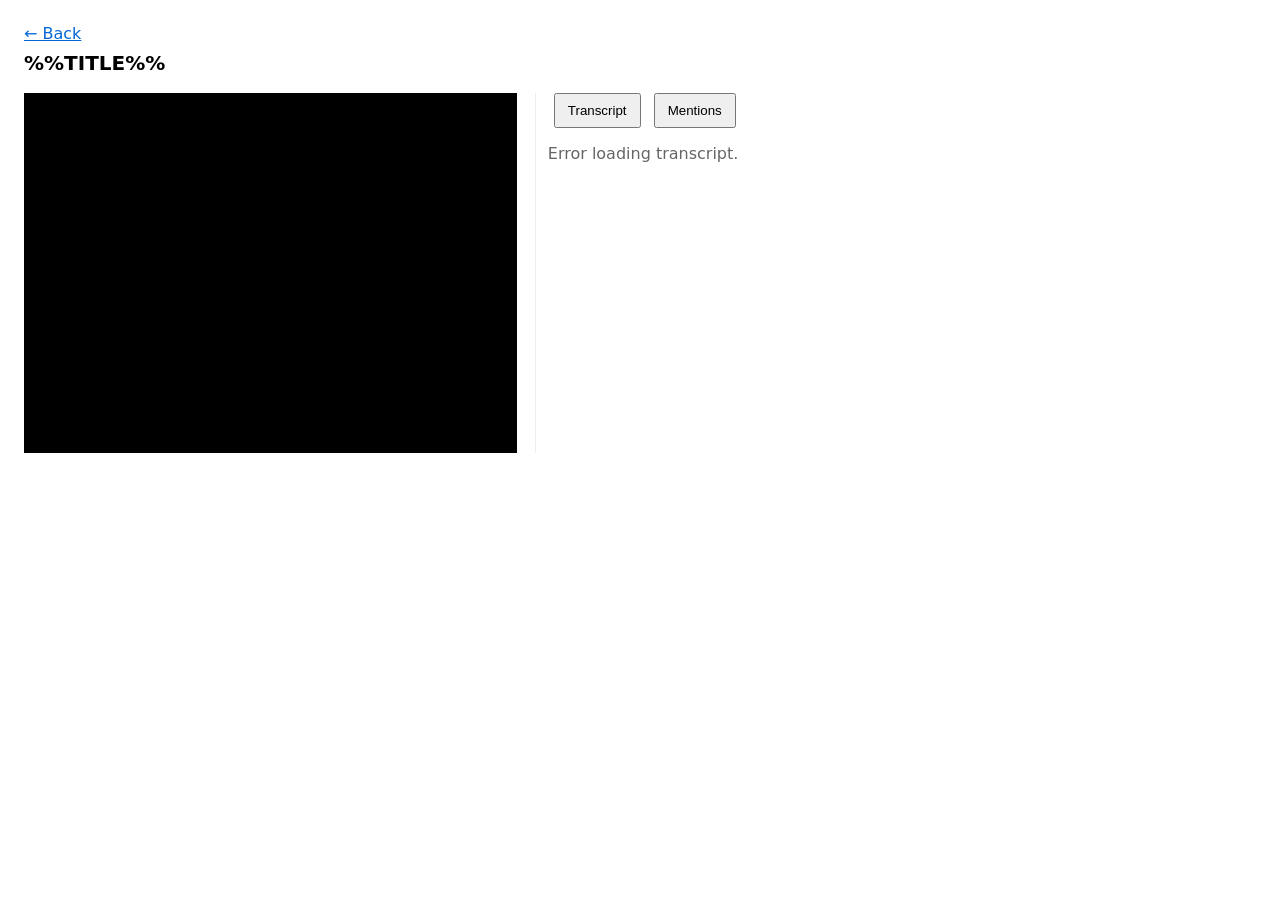
==== video.html @ ed273867 "Cleanup + Modify UI" ====
<!doctype html>
<html>
    <head>
        <meta charset="utf-8" />
        <title>%%TITLE%%</title>
        <style>
            :root { --gap: 18px; }
            body { font-family: system-ui, sans-serif; margin: 24px; }
            a { color: #0366d6; }
            .back-link { display: inline-block; margin-bottom: 8px; color: #0366d6; text-decoration: underline; background: transparent; border: 0; padding: 0; cursor: pointer; }
            input { width: 360px; padding: 8px; }
            button { padding: 8px 12px; margin-left: 6px; }
            .card { border: 1px solid #ddd; border-radius: 8px; padding: 12px; margin: 10px 0; }
            .meta { color: #666; font-size: 0.9em; margin-bottom: 6px; }
            .text { white-space: pre-wrap; }
            .container { display: flex; gap: var(--gap); margin-top: 18px; }
            .left { flex: 0 0 40%; }
            .right { flex: 1 1 60%; border-left: 1px solid #eee; }
            .right-header { padding-left: 12px; }
            .right-content { padding-left: 12px; max-height: 75vh; overflow: auto; }
            h2.title { font-size: 1.25rem; margin: 0 0 10px 0; }
            .player-wrap { background: #000; min-height: 360px; display: flex; align-items: center; justify-content: center; }
            .transcript-seg { padding: 8px; border-bottom: 1px solid #f1f1f1; }
            .active-seg { background: #fff8e1; transition: background 0.6s ease; }
            .seg-time { color: #0366d6; cursor: pointer; margin-right: 8px; font-weight: 600; }
            .seg-text { white-space: pre-wrap; }
        </style>
    </head>
    <body>
        <div>
            <a class="back-link" href="/ui">← Back</a>
        </div>
        <div>
            <h2 class="title">%%TITLE%%</h2>
        </div>

        <div class="container">
            <!-- YouTube player container -->
            <div class="left">
                <div class="player-wrap">
                    <div id="ytplayer"></div>
                </div>
            </div>

            <!-- Transcript and mentions -->
            <div class="right">
                <div class="right-header">
                    <button id="trans-tab-btn">Transcript</button>
                    <button id="mn-tab-btn" style="margin-left: 8px;">Mentions</button>
                </div>
                <div class="right-content">
                    <div id="transcript-pane">
                        <p style="color: #666">Transcript will appear here</p>
                    </div>
                    <div id="mentions-pane" style="display: none"></div>
                </div>
            </div>
        </div>

        <script>
            // YouTube IFrame API setup
            var player;
            var INITIAL_START = 0;
            try {
                const _p = new URLSearchParams(window.location.search || '');
                const t = _p.get('t');
                if (t) INITIAL_START = Number.parseInt(t) || 0;
            } catch (e) { INITIAL_START = 0; }

            function onYouTubeIframeAPIReady() {
                player = new YT.Player('ytplayer', {
                    height: '360',
                    width: '100%',
                    videoId: '%%VIDEO_ID%%',
                    playerVars: { rel: 0 },
                    events: {
                        onReady: function (e) {
                            if (INITIAL_START && typeof e.target.seekTo === 'function') {
                                try { e.target.seekTo(Number(INITIAL_START), true); }
                                catch (err) { console.warn('seek on ready failed', err); }
                            }
                        }
                    }
                });
            }

            // Seek the player to `sec` (seconds) and play
            function seekTo(sec) {
                if (!player || typeof player.seekTo !== 'function') return;
                try { player.seekTo(Number(sec), true); player.playVideo(); } catch (e) { console.warn('seek error', e); }
                try { scrollToNearestSegment(Number(sec)); } catch (e) { /*ignore*/ }
            }

            // Helper to format seconds as mm:ss or hh:mm:ss
            function formatTime(sec) {
                sec = Number(sec) || 0;
                var h = Math.floor(sec / 3600);
                var m = Math.floor((sec % 3600) / 60);
                var s = Math.floor(sec % 60);
                function pad(n) { return n.toString().padStart(2, '0'); }
                if (h > 0) return h + ':' + pad(m) + ':' + pad(s);
                return m + ':' + pad(s);
            }

            // Page state
            const VIDEO_ID = '%%VIDEO_ID%%';
            let transcriptSegments = [];
            let videoMentions = [];

            // Render transcript segments (array of {segment_index, start_sec, end_sec, text}) into right column
            function renderTranscript(segments) {
                const root = document.getElementById('transcript-pane');
                root.innerHTML = '';
                if (!segments || segments.length === 0) {
                    root.innerHTML = '<p style="color:#666">No transcript available for this video.</p>';
                    return;
                }
                // deduplicate by segment_index (keep first) then ensure ascending by segment_index
                const seen = new Set();
                const deduped = [];
                for (const s of segments) {
                    const idx = typeof s.segment_index !== 'undefined' ? s.segment_index : null;
                    if (idx !== null) {
                        if (seen.has(idx)) continue;
                        seen.add(idx);
                    }
                    deduped.push(s);
                }
                deduped.sort((a, b) => (a.segment_index || 0) - (b.segment_index || 0));
                transcriptSegments = deduped.slice();
                for (const seg of deduped) {
                    const row = document.createElement('div');
                    row.className = 'card transcript-seg';
                    if (typeof seg.segment_index !== 'undefined' && seg.segment_index !== null) { row.id = `seg-${seg.segment_index}`; }
                    row.style.display = 'flex';
                    row.style.alignItems = 'flex-start';
                    // left: timestamp
                    const left = document.createElement('div');
                    left.style.width = '80px';
                    left.style.flex = '0 0 80px';
                    left.innerHTML = `<span class="seg-time" onclick="seekTo(${Math.floor(seg.start_sec)})">${formatTime(seg.start_sec)}</span>`;
                    // right: text
                    const right = document.createElement('div');
                    right.style.flex = '1 1 auto';
                    right.innerHTML = `<div class="seg-text">${escapeHtml(seg.text || '')}</div>`;
                    row.appendChild(left);
                    row.appendChild(right);
                    root.appendChild(row);
                }
            }

            function scrollToNearestSegment(sec) {
                if (sec === null || typeof sec === 'undefined') return;
                // find nearest segment by start_sec
                let best = null;
                for (const s of transcriptSegments) {
                    const st = Number(s.start_sec || 0);
                    if (best === null) { best = s; continue; }
                    if (st >= sec) { best = s; break; }
                    best = s;
                }
                if (!best) return;
                const idx = best.segment_index;
                if (typeof idx === 'undefined' || idx === null) return;
                const el = document.getElementById(`seg-${idx}`);
                if (!el) return;
                try {
                    // scroll the nearest scrollable ancestor (.right-content)
                    el.scrollIntoView({ behavior: 'smooth', block: 'start' });
                    el.classList.add('active-seg');
                    setTimeout(() => el.classList.remove('active-seg'), 1800);
                } catch (e) { console.warn('scroll error', e); }
            }

            // Render mentions list (array of {segment_index, start_sec, text, keyword})
            function renderMentions(mentions) {
                const root = document.getElementById('mentions-pane');
                root.innerHTML = '';
                if (!mentions || mentions.length === 0) {
                    root.innerHTML = '<p style="color:#666">No mentions found for this video.</p>';
                    return;
                }
                // ensure ascending by start_sec
                mentions.sort((a, b) => (a.start_sec || 0) - (b.start_sec || 0));
                for (const m of mentions) {
                    const row = document.createElement('div');
                    row.className = 'card transcript-seg';
                    row.style.display = 'flex';
                    row.style.alignItems = 'flex-start';
                    const left = document.createElement('div');
                    left.style.width = '80px';
                    left.style.flex = '0 0 80px';
                    left.innerHTML = `<span class="seg-time" onclick="seekTo(${Math.floor(m.start_sec)})">${formatTime(m.start_sec)}</span>`;
                    const right = document.createElement('div');
                    right.style.flex = '1 1 auto';
                    // highlight the keyword occurrences in the text
                    const text = m.text || '';
                    const kw = m.keyword || '';
                    const highlighted = kw ? highlightKeyword(text, kw) : escapeHtml(text);
                    right.innerHTML = `<div class="seg-text">${highlighted}</div>`;
                    row.appendChild(left);
                    row.appendChild(right);
                    root.appendChild(row);
                }
            }

            // Helpers
            function escapeHtml(str) {
                if (!str) return '';
                return str.replace(/[&<>\"']/g, function (c) {
                    return { '&': '&amp;', '<': '&lt;', '>': '&gt;', '"': '&quot;', "'": "&#39;" }[c];
                });
            }

            function escapeRegex(str) {
                return str.replace(/[.*+?^${}()|[\\]\\]/g, '\\$&');
            }

            function highlightKeyword(text, kw) {
                if (!kw) return escapeHtml(text);
                try {
                    const re = new RegExp('(' + escapeRegex(kw) + ')', 'ig');
                    return escapeHtml(text).replace(re, '<mark>$1</mark>');
                } catch (e) {
                    return escapeHtml(text);
                }
            }

            function showSegments() {
                document.getElementById('transcript-pane').style.display = '';
                document.getElementById('mentions-pane').style.display = 'none';
            }

            function showMentions() {
                document.getElementById('transcript-pane').style.display = 'none';
                document.getElementById('mentions-pane').style.display = '';
            }

            // Fetch video details (transcript + mentions) on load and render
            async function loadVideoData() {
                const txRoot = document.getElementById('transcript-pane');
                const mnRoot = document.getElementById('mentions-pane');
                // show loading indicators
                if (txRoot) txRoot.innerHTML = '<p style="color:#666">Loading transcript…</p>';
                if (mnRoot) mnRoot.innerHTML = '<p style="color:#666">Loading mentions…</p>';

                try {
                    const resp = await fetch(`/video/${VIDEO_ID}`);
                    if (!resp.ok) {
                        console.warn('Could not fetch video data', resp.status);
                        if (txRoot) txRoot.innerHTML = '<p style="color:#666">Error loading transcript.</p>';
                        if (mnRoot) mnRoot.innerHTML = '<p style="color:#666">Error loading mentions.</p>';
                        return;
                    }
                    const data = await resp.json();
                    transcriptSegments = data.transcript || [];
                    videoMentions = data.mentions || [];
                    renderTranscript(transcriptSegments);
                    renderMentions(videoMentions);
                    try { if (INITIAL_START) scrollToNearestSegment(INITIAL_START); } catch (e) { /*ignore*/ }
                } catch (e) {
                    console.error('loadVideoData error', e);
                    if (txRoot) txRoot.innerHTML = '<p style="color:#666">Error loading transcript.</p>';
                    if (mnRoot) mnRoot.innerHTML = '<p style="color:#666">Error loading mentions.</p>';
                }
            }
        </script>
        <script src="https://www.youtube.com/iframe_api"></script>
        <script>
            // initialize data load after DOM is ready
            window.addEventListener('DOMContentLoaded', function () {
                loadVideoData();
                showSegments();
                const transBtn = document.getElementById('trans-tab-btn');
                const mentionsBtn = document.getElementById('mn-tab-btn');
                if (transBtn) transBtn.addEventListener('click', showSegments);
                if (mentionsBtn) mentionsBtn.addEventListener('click', showMentions);
            });
        </script>
    </body>
</html>
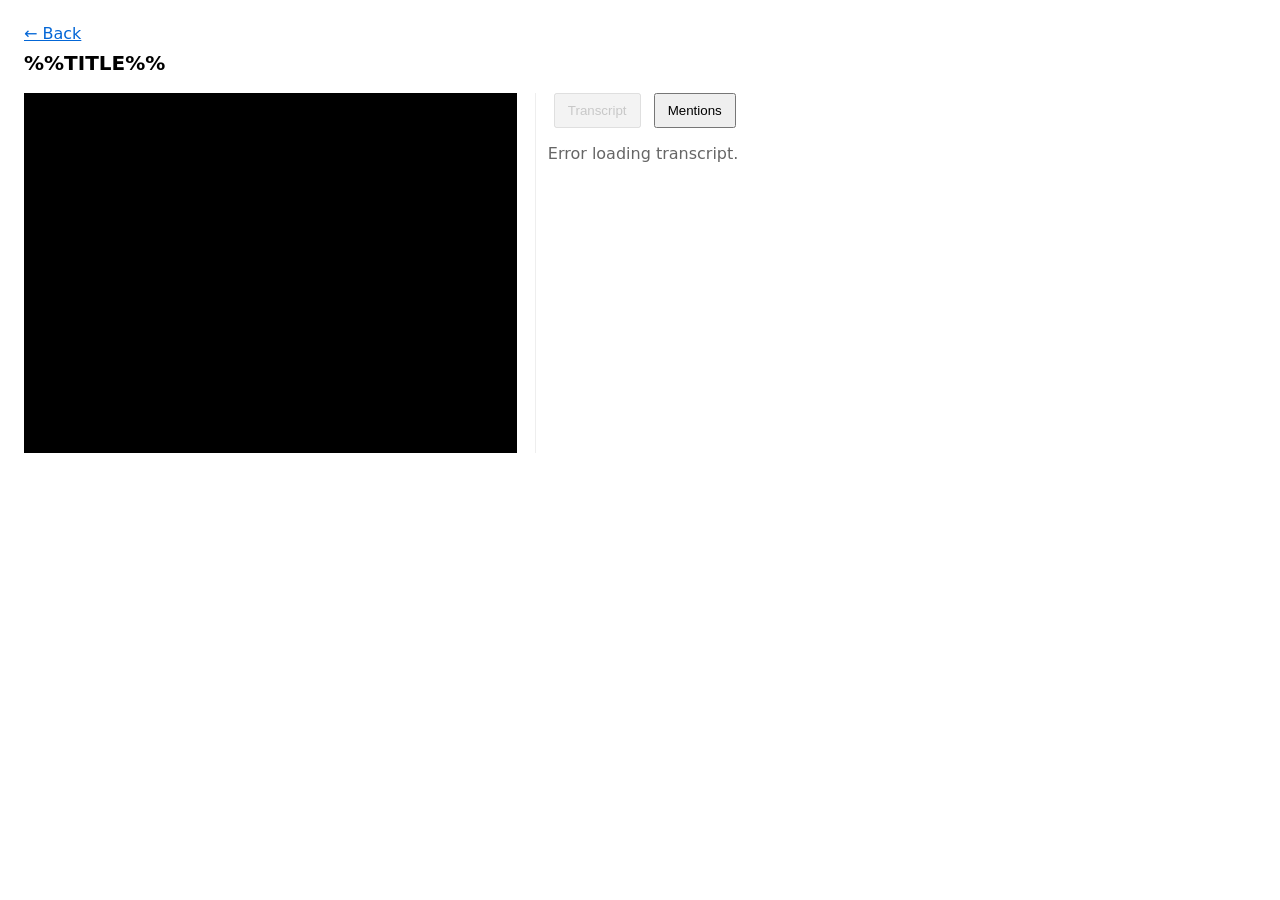
==== commit 7c6dd785: "Recent Mentions Endpoint + Minor UI Change" ====
--- a/video.html
+++ b/video.html
@@ -14,6 +14,8 @@
             .meta { color: #666; font-size: 0.9em; margin-bottom: 6px; }
             .text { white-space: pre-wrap; }
             .container { display: flex; gap: var(--gap); margin-top: 18px; }
+            .right-header button.tab-btn { padding: 8px 12px; }
+            .right-header button.tab-btn:disabled { opacity: 0.65; cursor: default; }
             .left { flex: 0 0 40%; }
             .right { flex: 1 1 60%; border-left: 1px solid #eee; }
             .right-header { padding-left: 12px; }
@@ -45,8 +47,8 @@
             <!-- Transcript and mentions -->
             <div class="right">
                 <div class="right-header">
-                    <button id="trans-tab-btn">Transcript</button>
-                    <button id="mn-tab-btn" style="margin-left: 8px;">Mentions</button>
+                    <button id="trans-tab-btn" class="tab-btn" disabled>Transcript</button>
+                    <button id="mn-tab-btn" class="tab-btn" style="margin-left: 8px;">Mentions</button>
                 </div>
                 <div class="right-content">
                     <div id="transcript-pane">
@@ -227,13 +229,21 @@
             }
 
             function showSegments() {
+                const transBtn = document.getElementById('trans-tab-btn');
+                const mnBtn = document.getElementById('mn-tab-btn');
                 document.getElementById('transcript-pane').style.display = '';
                 document.getElementById('mentions-pane').style.display = 'none';
+                if (transBtn) { transBtn.disabled = true; }
+                if (mnBtn) { mnBtn.disabled = false; }
             }
 
             function showMentions() {
+                const transBtn = document.getElementById('trans-tab-btn');
+                const mnBtn = document.getElementById('mn-tab-btn');
                 document.getElementById('transcript-pane').style.display = 'none';
                 document.getElementById('mentions-pane').style.display = '';
+                if (transBtn) { transBtn.disabled = false; }
+                if (mnBtn) { mnBtn.disabled = true; }
             }
 
             // Fetch video details (transcript + mentions) on load and render
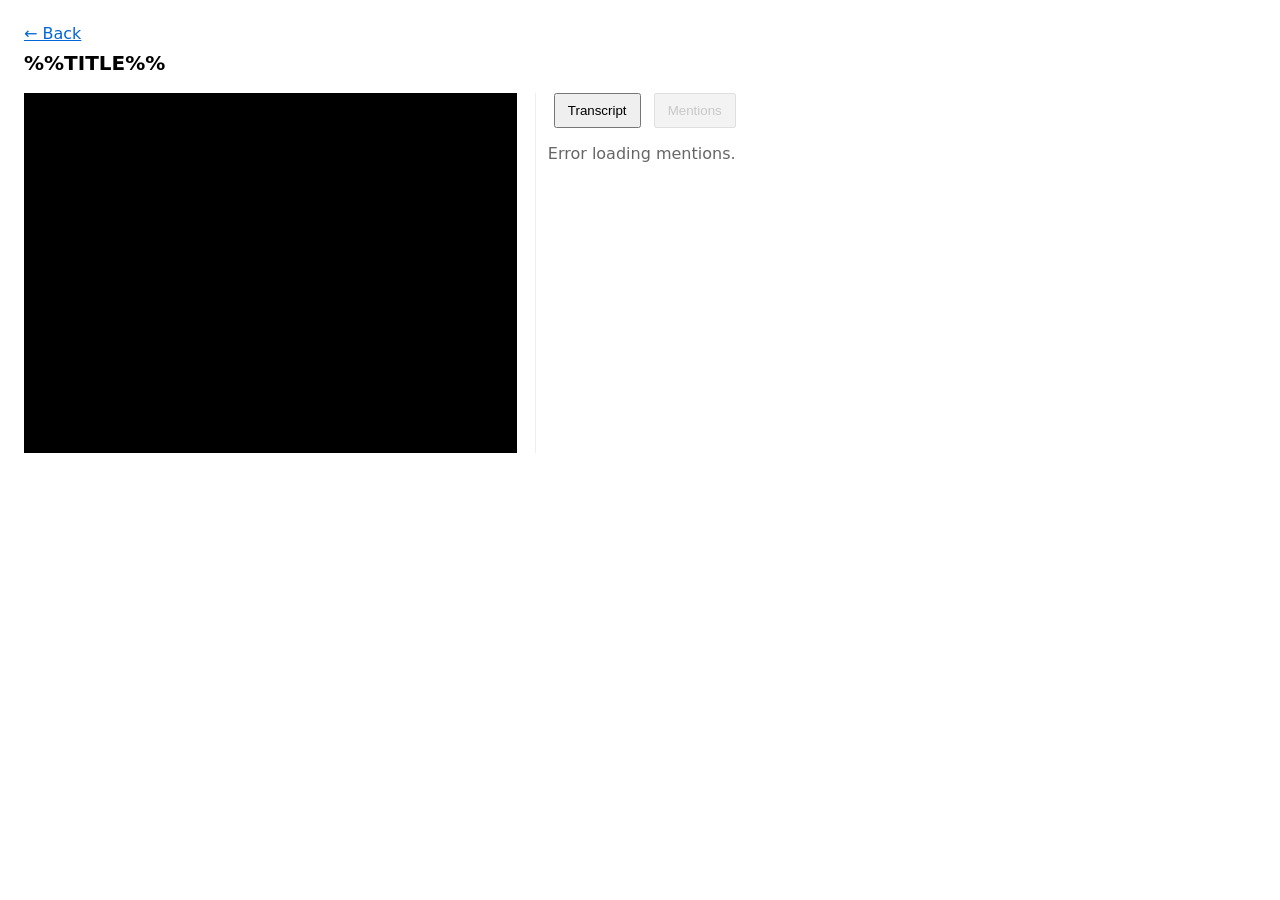
==== commit 498a6c28: "Swap default tab to Mentions in video.html" ====
--- a/video.html
+++ b/video.html
@@ -47,14 +47,15 @@
             <!-- Transcript and mentions -->
             <div class="right">
                 <div class="right-header">
-                    <button id="trans-tab-btn" class="tab-btn" disabled>Transcript</button>
-                    <button id="mn-tab-btn" class="tab-btn" style="margin-left: 8px;">Mentions</button>
+                    <!-- Mentions is now the default tab -->
+                    <button id="trans-tab-btn" class="tab-btn">Transcript</button>
+                    <button id="mn-tab-btn" class="tab-btn" style="margin-left: 8px;" disabled>Mentions</button>
                 </div>
                 <div class="right-content">
-                    <div id="transcript-pane">
+                    <div id="transcript-pane" style="display:none;">
                         <p style="color: #666">Transcript will appear here</p>
                     </div>
-                    <div id="mentions-pane" style="display: none"></div>
+                    <div id="mentions-pane"></div>
                 </div>
             </div>
         </div>
@@ -280,7 +281,8 @@
             // initialize data load after DOM is ready
             window.addEventListener('DOMContentLoaded', function () {
                 loadVideoData();
-                showSegments();
+                // default to showing Mentions first
+                showMentions();
                 const transBtn = document.getElementById('trans-tab-btn');
                 const mentionsBtn = document.getElementById('mn-tab-btn');
                 if (transBtn) transBtn.addEventListener('click', showSegments);
